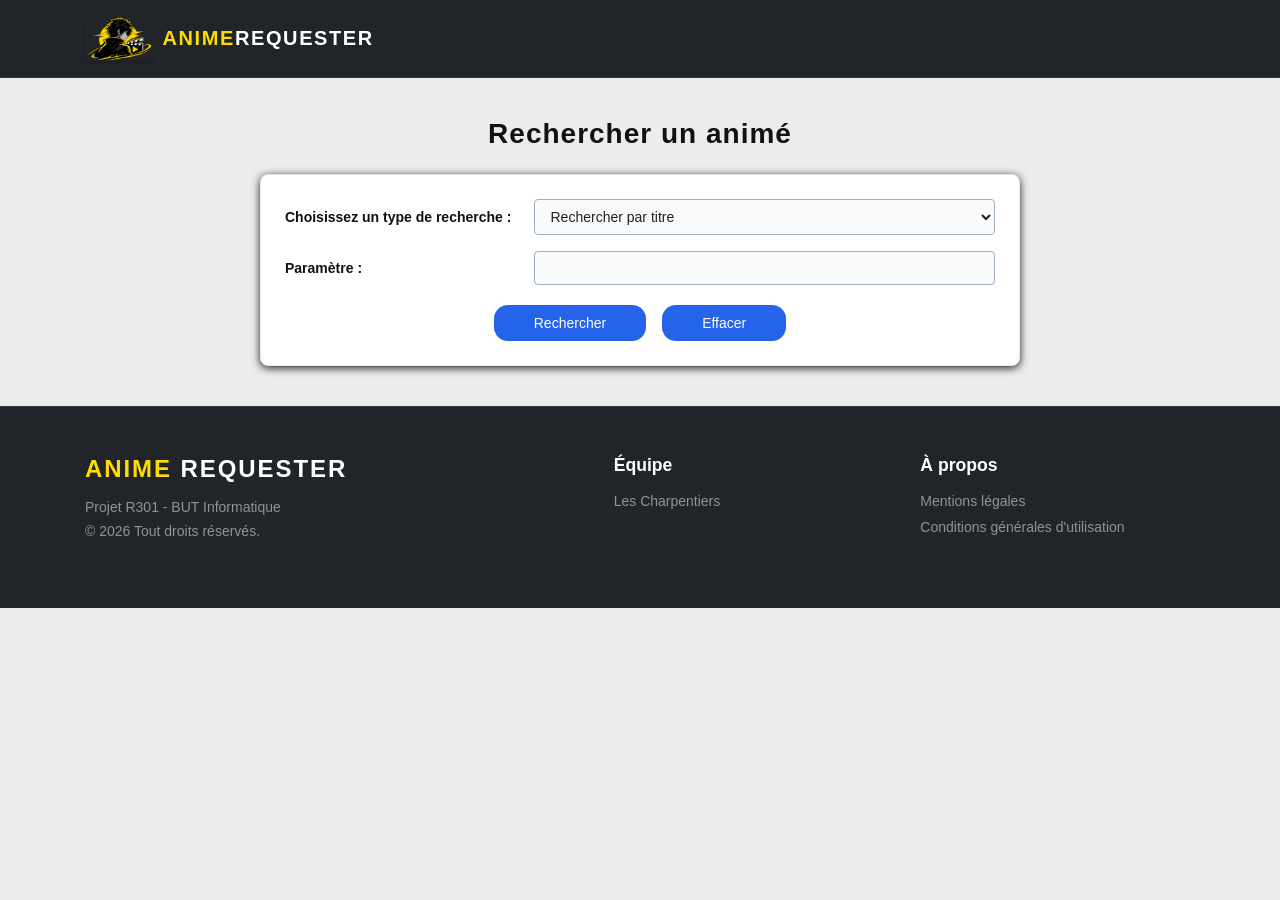
==== index.html @ c9d9cfc6 "feat: ID search" ====
<!DOCTYPE html>
<html lang="fr">

<head>
    <meta charset="UTF-8">
    <meta name="viewport" content="width=device-width, initial-scale=1.0">
    <title>AnimeRequester</title>
    <link rel="icon" type="image/png" href="favicon.png">
    <link rel="stylesheet" href="CSS/style.css">
    <script src="JS/script.js" defer></script>
</head>

<body>
    <nav class="topbar">
        <div class="topbar-container">
            <div class="topbar-logo">
                <a href="index.html">
                    <img src="favicon.png" alt="Logo">
                    <span>
                        <span class="topbar-title">Anime</span>Requester
                    </span>
                </a>
            </div>
        </div>
    </nav>

    <main class="container">
        <h1 class="main-title">Rechercher un animé</h1>
        <div class="form-card">
            <form>
                <div class="form-group">
                    <label for="search-type" class="form-label">Choisissez un type de recherche :</label>
                    <select id="search-type" class="form-control">
                        <option value="title">Rechercher par titre</option>
                        <option value="id">Rechercher par ID</option>
                        <option value="gender">Rechercher par genre</option>
                    </select>
                </div>

                <div class="form-group">
                    <label for="param" class="form-label">Paramètre :</label>
                    <input type="text" id="param" class="form-control">
                    <select id="genre" class="form-control" hidden>
                        <option value="">Choisissez un genre</option>
                    </select>
                </div>

                <div class="button-group">
                    <input type="submit" class="btn" id="searchBtn" value="Rechercher">
                    <input type="reset" class="btn" id="eraseBtn" value="Effacer">
                </div>
            </form>
        </div>
        <div id="resultBoard">
        </div>
    </main>
    <footer class="footer">
        <div class="footer-container">
            <div class="footer-row">
                <div class="footer-brand">
                    <h4>
                        <span>Anime</span> Requester
                    </h4>
                    <p class="footer-muted footer-small">
                        Projet R301 - BUT Informatique
                    </p>
                    <p class="footer-muted footer-small">
                        &copy; 2026 Tout droits réservés.
                    </p>
                </div>
            
                <div class="footer-column">
                    <h5>Équipe</h5>
                    <ul>
                        <li><a href="pages/charpentiers.html">Les Charpentiers</a></li>
                    </ul>
                </div>

                <div class="footer-column">
                    <h5>À propos</h5>
                    <ul>
                        <li><a href="pages/mentions-legales.html">Mentions légales</a></li>
                        <li><a href="pages/conditions-generales-utilisation.html">Conditions générales d'utilisation</a></li>
                    </ul>
                </div>
            </div>
        </div>
    </footer>
</body>

</html>
---- CSS/style.css ----
:root{
    --bg: #ececec;
    --text: #212121;
    --label: #111111;
    --title:#0F172A;
    --card-bg: #FFFFFF;
    --card-border:#E2E8F0;
    --input-bg:#F8FAFC; 
    --input-border: #A0AEC0;
    --input-focus-bg: #FFFFFF;
    --focus-border: #2563EB;
    --main-title:#111; 
    --button-mode: #0F172A;
    --text-button-mode:#FFFFFF;
}

body.dark {
    --bg: #212121;
    --text: #E6E8EB;
    --label: #F1F5F9;
    --title: #F8FAFC;
    --card-bg: #1C2026;
    --card-border: #2D343D;
    --input-bg: #14181D;
    --input-border: #4B5563;
    --input-focus-bg: #1C2026;
    --input-border: #4B5563;
    --main-title:#A0AEC0;
    --button-mode: #0F172A;
    --text-button-mode:#FFFFFF;
}

html,
body {
    margin: 0;
    min-height: 100%;
}

body {
    min-height: 100vh;

    background-color: var(--bg);
    color: #212121;

    transition: background-color 0.3s, color 0.3s;
}

body.dark {
    --bg: #121417;
    --text: #E6E8EB;
    --label: #F1F5F9;
}

button {
    margin: 20px;
    padding: 10px 20px;
}


* {
    margin: 0;
    padding: 0;
    box-sizing: border-box;
    font-family: Arial, Helvetica, sans-serif;
}

.container {
    max-width: 800px;
    margin: 40px auto;
    padding: 0px 20px;
}

.main-title {
    text-align: center;
    font-size: 28px;
    font-weight: bold;
    letter-spacing: 1px;
    margin-bottom: 24px;
    color:var(--main-title);
}

.form-card {
    background-color: var(--card-bg);
    border: 1px solid var(--card-border);
    border-radius: 8px;
    padding: 24px;
    box-shadow: 0px 2px 8px;
    margin-bottom: 20px;
}

.form-group {
    display: flex;
    align-items: center;
    justify-content: space-between;
    margin-bottom: 16px;
    gap: 20px;
}

.form-label {
    font-weight: bold;
    font-size: 14px;
    color: var(--label);
}

.form-control {
    width: 65%;
    padding: 8px 12px;
    font-size: 14px;
    border: 1px solid var(--input-border);
    border-radius: 4px;
    background-color: var(--input-bg);
    color: var(--text);
    outline: none;
}

.form-control:focus {
    border-color: var(--focus-border);
    background-color: var(--input-focus-bg);
}

.button-group {
    display: flex;
    justify-content: center;
    gap: 16px;
    margin-top: 20px;
}

.btn {
    background-color: var(--focus-border);
    color: #FFFFFF;
    border: none;
    padding: 10px 40px;
    font-size: 14px;
    cursor: pointer;
    border-radius: 14px;
    transition: background-color 0.2s;
}

.btn:hover {
    background-color: #1D4ED8;
}

.btn:active {
    transform: scale(0.95);
}

.result-card {
    background-color: var(--card-bg);
    border: 1px solid var(--card-border);
    border-radius: 8px;
    padding: 28px;
    box-shadow: 0px 2px 8px;
    display: flex;
    flex-direction: column;
    align-items: center;
    text-align: center;
}

.anime-title {
    font-size: 20px;
    font-weight: bold;
    color: var(--title);
    margin-bottom: 20px;
}

.anime-poster {
    width: 260px;
    height: 370px;
    border-radius: 4px;
    box-shadow: 0px 4px 10px;
    margin-bottom: 24px;
}

.anime-details {
    width: 100%;
    display: flex;
    flex-direction: column;
    gap: 14px;
    font-size: 14px;
    color: #1E293B;
}

.synopsis-text {
    text-align: justify;
    margin-bottom: 10px;
}

.anime-info-line {
    font-size: 15px;
}

.topbar {
    position: sticky;
    top: 0px;
    z-index: 1000;
    background-color: #212529;
    border-bottom: 1px solid rgba(108, 117, 125, 0.25);
    padding: 1rem 0px;
}

.topbar-container {
    position: relative;
    width: 100%;
    max-width: 1140px;
    margin: 0 auto;
    padding: 0 15px;
    display: flex;
    align-items: center;
    justify-content: space-between;
}

.topbar-logo {
    flex-shrink: 0;
}

.topbar-logo a {
    display: flex;
    align-items: center;
    color: white;
    text-decoration: none;
    font-size: 1.25rem;
    font-weight: 700;
    text-transform: uppercase;
    letter-spacing: 0.08em;
}

.topbar-logo img {
    width: auto;
    height: 45px;
    margin-right: 10px;
    border-radius: 4px;
    box-shadow: 0 2px 4px rgba(0, 0, 0, 0.2);
}

.topbar-title {
    color: rgb(255, 220, 0);
}

.topbar-content {
    display: flex;
    align-items: center;
    justify-content: flex-end;
    flex: 1;
    margin-left: 40px;
}

.topbar-nav {
    position: absolute;
    left: 50%;
    transform: translateX(-50%);
    display: flex;
    align-items: center;
    gap: 10px;
    margin: 0;
    padding: 0;
    list-style: none;
}

.topbar-nav li {
    position: relative;
}

.topbar-nav > li > a {
    display: flex;
    align-items: center;
    padding: 8px 14px;
    border-radius: 6px;
    color: rgba(255, 255, 255, 0.7);
    text-decoration: none;
    transition: color 0.2s ease, background-color 0.2s ease;
}

.topbar-nav > li > a:hover {
    color: white;
    background-color: rgba(255, 255, 255, 0.08);
}

.topbar-nav > li > a.active {
    color: white;
    background-color: rgba(255, 255, 255, 0.12);
}

.topbar-actions {
    display: flex;
    align-items: center;
    gap: 8px;
    margin-left: 20px;
}

.btn-top {
    display: inline-flex;
    align-items: center;
    justify-content: center;
    padding: 9px 14px;
    border-radius: 6px;
    font-size: 15px;
    font-weight: 600;
    text-decoration: none;
    transition: transform 0.3s ease, background-color 0.2s ease;
}

.btn-top:hover {
    transform: scale(1.07);
}

.btn-login {
    color: white;
    background-color: transparent;
    border: 1px solid transparent;
}

.btn-login:hover {
    background-color: rgba(255, 255, 255, 0.08);
}

.btn-register {
    color: white;
    background-color: rgb(210, 10, 40);
    border: 1px solid rgb(210, 10, 40);
}

.btn-register:hover {
    background-color: rgb(235, 20, 50);
}

.menu-toggle {
    display: none;
    width: 42px;
    height: 42px;
    padding: 8px;
    background: transparent;
    border: none;
    cursor: pointer;
}

.menu-toggle span {
    display: block;
    width: 100%;
    height: 2px;
    margin: 5px 0;
    background-color: white;
}

.footer {
    background-color: #212529;
    color: rgba(255, 255, 255, 0.5);
    border-top: 1px solid rgba(108, 117, 125, 0.25);
    padding: 3rem 0;
}

.footer-container {
    width: 100%;
    max-width: 1140px;
    margin: 0 auto;
    padding: 0 15px;
}

.footer-row {
    display: flex;
    flex-wrap: wrap;
    gap: 2rem;
}

.footer-brand {
    flex: 1 1 40%;
}

.footer-brand h4 {
    margin: 0 0 1rem;
    color: #fff;
    font-size: 1.5rem;
    font-weight: 700;
    text-transform: uppercase;
    letter-spacing: 0.08em;
}

.footer-brand h4 span {
    color: rgb(255, 220, 0);
}

.footer-muted {
    color: rgba(255, 255, 255, 0.5);
}

.footer-small {
    font-size: 0.875rem;
    margin-top: 0;
}

.footer-brand p {
    margin-bottom: 0.5rem;
}

.footer-column {
    flex: 1 1 20%;
    margin-bottom: 1rem;
}

.footer-column h5 {
    margin-top: 0;
    margin-bottom: 1rem;
    color: #fff;
    font-size: 1.1rem;
}

.footer-column ul {
    list-style: none;
    padding: 0;
    margin: 0;
}

.footer-column li {
    margin-bottom: 0.5rem;
}

.footer-column a {
    color: rgba(255, 255, 255, 0.5);
    font-size: 0.875rem;
    text-decoration: none;
    transition: color 0.2s ease;
}

.footer-column a:hover {
    color: #fff;
}

#theme-toggler {
    border-radius: 5%;
    background-color:var(--button-mode);
    color: var(--text-button-mode);
}

html,
body {
    margin: 0;
    min-height: 100%;
}

body {
    min-height: 100vh;

    background-color: var(--bg);
    color: #212121;

    transition: background-color 0.3s, color 0.3s;
}

button {
    margin: 20px;
    padding: 10px 20px;
}

body.dark .main-title,
body.dark .form-label,
body.dark .anime-title,
body.dark .anime-details {
    color: #ececec;
}

body.dark .form-card,
body.dark .result-card {
    background-color: #2A2A2A;
    border-color: #444;
}

body.dark .form-control {
    background-color: #333;
    border-color: #555;
    color: #ececec;
}

body.dark .form-control:focus {
    background-color: #3a3a3a;
}

body.dark .form-control::placeholder {
    color: #9CA3AF;
}
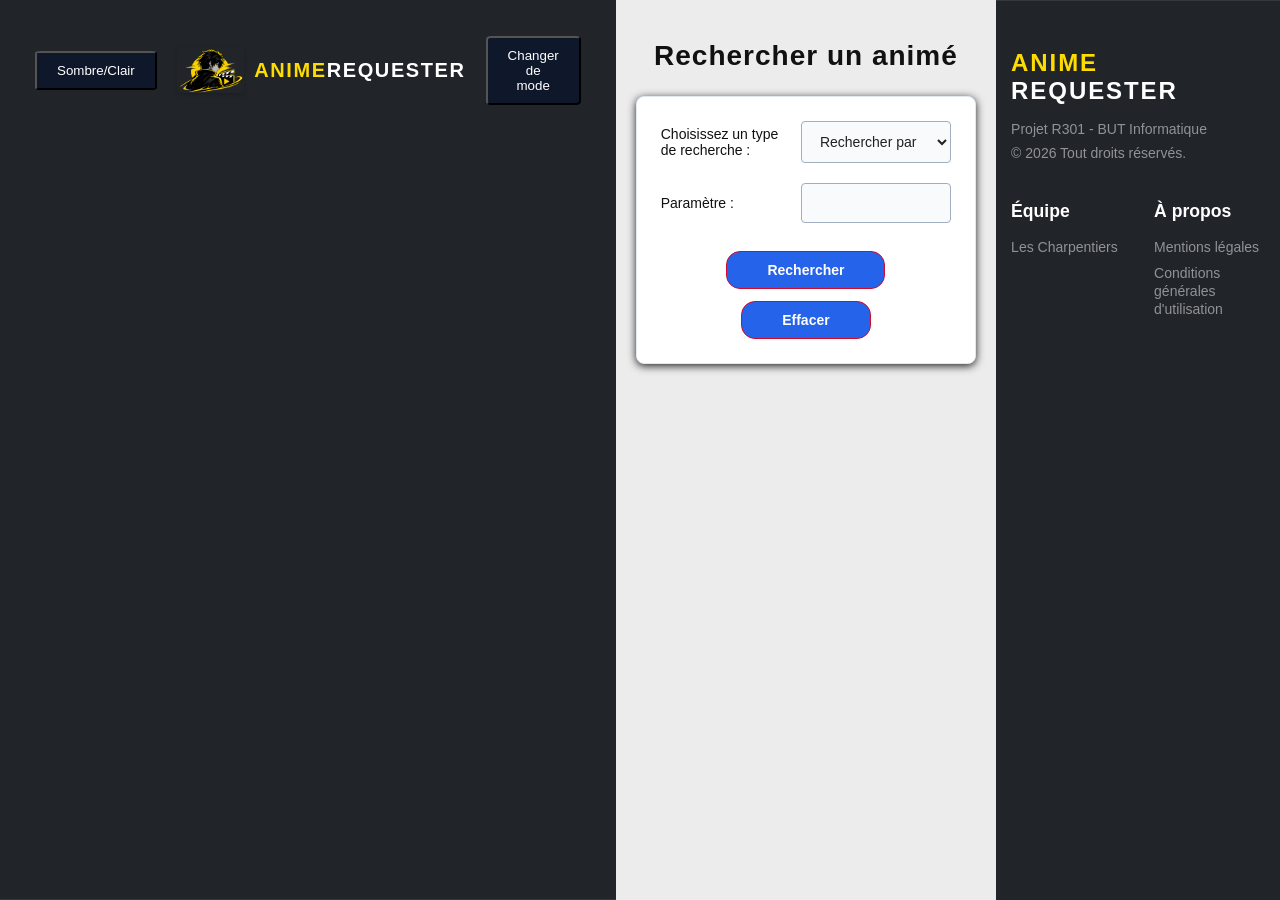
==== commit 9d1c5e52: "Merge branch 'feat/API' into modesombre" ====
--- a/index.html
+++ b/index.html
@@ -13,6 +13,7 @@
 <body>
     <nav class="topbar">
         <div class="topbar-container">
+            <button id ="theme-toggler">Sombre/Clair</button>
             <div class="topbar-logo">
                 <a href="index.html">
                     <img src="favicon.png" alt="Logo">
@@ -21,6 +22,7 @@
                     </span>
                 </a>
             </div>
+            <button id ="theme-toggler">Changer de mode</button>
         </div>
     </nav>
 
--- a/CSS/style.css
+++ b/CSS/style.css
@@ -38,7 +38,7 @@
 
 body {
     min-height: 100vh;
-
+    display: flex;
     background-color: var(--bg);
     color: #212121;
 
@@ -65,7 +65,8 @@
 }
 
 .container {
-    max-width: 800px;
+    flex: 1;
+    max-width: 1100px;
     margin: 40px auto;
     padding: 0px 20px;
 }
@@ -91,26 +92,34 @@
 .form-group {
     display: flex;
     align-items: center;
-    justify-content: space-between;
-    margin-bottom: 16px;
     gap: 20px;
+    margin-bottom: 20px;
 }
 
 .form-label {
-    font-weight: bold;
+    flex: 1;
+    color: #212529;
     font-size: 14px;
     color: var(--label);
 }
 
 .form-control {
-    width: 65%;
-    padding: 8px 12px;
+    flex: 1;
+    min-width: 0px;
+    padding: 11px 14px;
+    color: #212529;
+    background-color: #f8f9fa;
     font-size: 14px;
     border: 1px solid var(--input-border);
     border-radius: 4px;
     background-color: var(--input-bg);
     color: var(--text);
     outline: none;
+    transition: border-color 0.2s ease, box-shadow 0.2s ease, background-color 0.2s ease;
+}
+
+.form-control:hover {
+    border-color: #adb5bd;
 }
 
 .form-control:focus {
@@ -121,8 +130,9 @@
 .button-group {
     display: flex;
     justify-content: center;
-    gap: 16px;
-    margin-top: 20px;
+    flex-wrap: wrap;
+    gap: 12px;
+    margin-top: 28px;
 }
 
 .btn {
@@ -131,17 +141,24 @@
     border: none;
     padding: 10px 40px;
     font-size: 14px;
+    font-weight: 700;
+    border: 1px solid rgb(210, 10, 40);
+    border-radius: 8px;
     cursor: pointer;
     border-radius: 14px;
     transition: background-color 0.2s;
 }
 
 .btn:hover {
-    background-color: #1D4ED8;
+    background-color: rgb(180, 8, 34);
+    border-color: rgb(180, 8, 34);
+    box-shadow: 0px 4px 10px rgba(210, 10, 40, 0.18);
+    transform: translateY(-2px);
 }
 
 .btn:active {
-    transform: scale(0.95);
+    transform: scale(0.97);
+    box-shadow: none;
 }
 
 .result-card {
@@ -153,7 +170,9 @@
     display: flex;
     flex-direction: column;
     align-items: center;
+    padding: 32px;
     text-align: center;
+    margin-top: 20px;
 }
 
 .anime-title {
@@ -164,29 +183,46 @@
 }
 
 .anime-poster {
+    display: block;
     width: 260px;
+    max-width: 100%;
     height: 370px;
-    border-radius: 4px;
-    box-shadow: 0px 4px 10px;
-    margin-bottom: 24px;
+    margin-bottom: 28px;
+    border-radius: 10px;
+    box-shadow: 0px 8px 20px rgba(0, 0, 0, 0.15);
+    transition: transform 0.3s ease, box-shadow 0.3s ease;
+}
+
+.anime-poster:hover {
+    transform: translateY(-5px) scale(1.02);
+    box-shadow: 0 12px 26px rgba(0, 0, 0, 0.2);
 }
 
 .anime-details {
-    width: 100%;
     display: flex;
     flex-direction: column;
     gap: 14px;
+    width: 100%;
+    color: #495057;
     font-size: 14px;
-    color: #1E293B;
+    text-align: left;
+}
+
+.anime-info-line {
+    padding: 12px 14px;
+    background-color: #f8f9fa;
+    border: 1px solid #e9ecef;
+    border-radius: 8px;
+    color: #343a40;
+    font-size: 14px;
+    line-height: 1.6;
 }
 
 .synopsis-text {
+    margin-bottom: 10px;
+    color: #495057;
+    line-height: 1.8;
     text-align: justify;
-    margin-bottom: 10px;
-}
-
-.anime-info-line {
-    font-size: 15px;
 }
 
 .topbar {
@@ -202,15 +238,11 @@
     position: relative;
     width: 100%;
     max-width: 1140px;
-    margin: 0 auto;
-    padding: 0 15px;
+    margin: 0px auto;
+    padding: 0px 15px;
     display: flex;
     align-items: center;
     justify-content: space-between;
-}
-
-.topbar-logo {
-    flex-shrink: 0;
 }
 
 .topbar-logo a {
@@ -475,4 +507,45 @@
 
 body.dark .form-control::placeholder {
     color: #9CA3AF;
-}+}
+.result-card > img {
+    width: 260px;
+    max-width: 100%;
+    height: 370px;
+    object-fit: cover;
+    border-radius: 4px;
+    margin-bottom: 24px;
+}
+
+.result-card .MALBtn {
+    display: inline-flex;
+    align-items: center;
+    gap: 10px;
+    align-self: flex-start;
+    width: auto;
+    margin-top: 16px;
+    padding: 8px 16px;
+    background-color: #2E51A2;
+    border: none;
+    border-radius: 6px;
+    color: #FFFFFF;
+    text-decoration: none;
+}
+
+.result-card .MALBtn:hover {
+    background-color: #1F3A7A;
+}
+
+.MALBtn img {
+    width: 28px;
+    height: 28px;
+    margin: 0;
+    border-radius: 4px;
+}
+
+#loadBtn {
+    display: block;
+    margin: 24px auto;
+    padding: 12px 40px;
+}
+
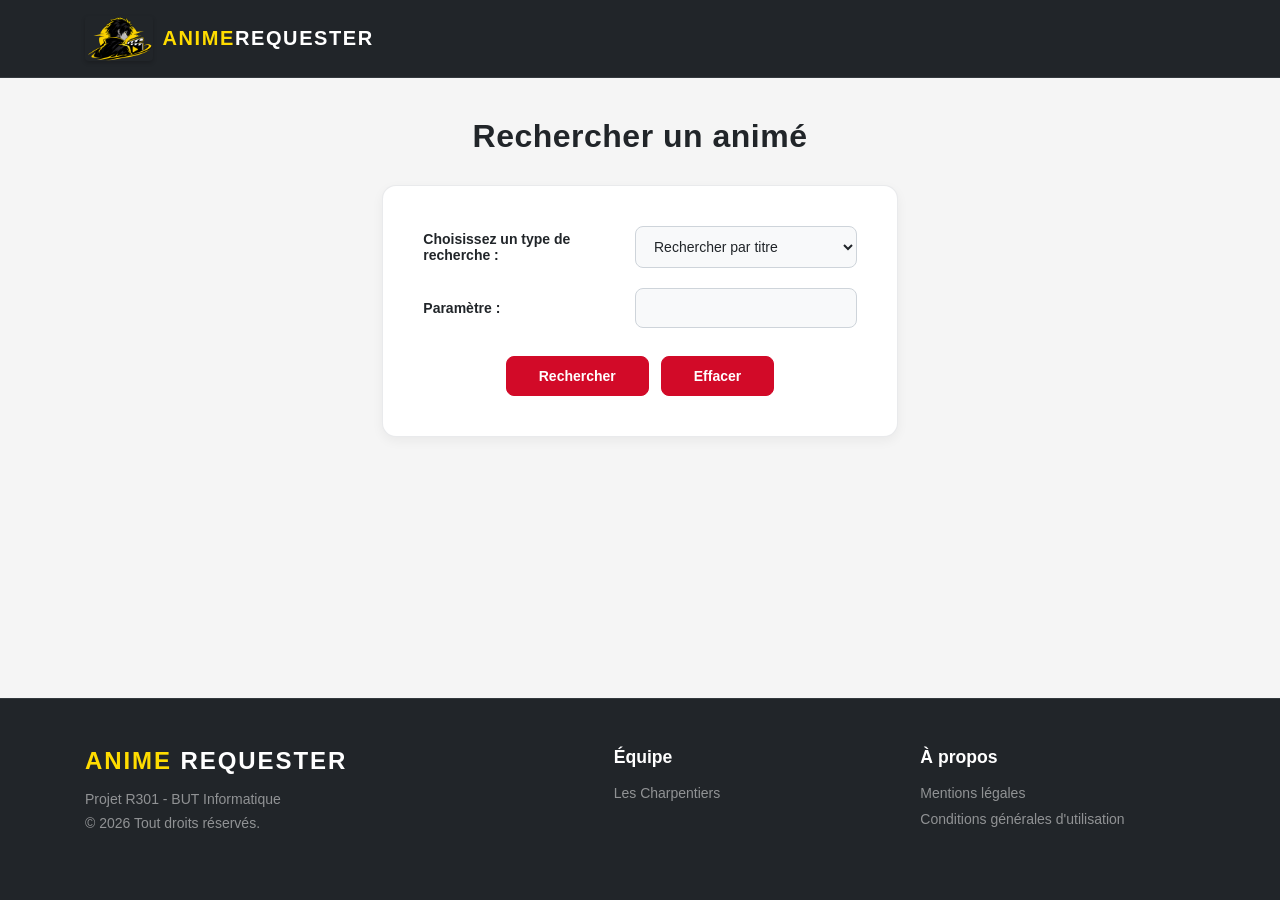
==== commit 939c12f2: "Revert "Modesombre"" ====
--- a/index.html
+++ b/index.html
@@ -13,7 +13,6 @@
 <body>
     <nav class="topbar">
         <div class="topbar-container">
-            <button id ="theme-toggler">Sombre/Clair</button>
             <div class="topbar-logo">
                 <a href="index.html">
                     <img src="favicon.png" alt="Logo">
@@ -22,7 +21,6 @@
                     </span>
                 </a>
             </div>
-            <button id ="theme-toggler">Changer de mode</button>
         </div>
     </nav>
 
--- a/CSS/style.css
+++ b/CSS/style.css
@@ -1,62 +1,3 @@
-:root{
-    --bg: #ececec;
-    --text: #212121;
-    --label: #111111;
-    --title:#0F172A;
-    --card-bg: #FFFFFF;
-    --card-border:#E2E8F0;
-    --input-bg:#F8FAFC; 
-    --input-border: #A0AEC0;
-    --input-focus-bg: #FFFFFF;
-    --focus-border: #2563EB;
-    --main-title:#111; 
-    --button-mode: #0F172A;
-    --text-button-mode:#FFFFFF;
-}
-
-body.dark {
-    --bg: #212121;
-    --text: #E6E8EB;
-    --label: #F1F5F9;
-    --title: #F8FAFC;
-    --card-bg: #1C2026;
-    --card-border: #2D343D;
-    --input-bg: #14181D;
-    --input-border: #4B5563;
-    --input-focus-bg: #1C2026;
-    --input-border: #4B5563;
-    --main-title:#A0AEC0;
-    --button-mode: #0F172A;
-    --text-button-mode:#FFFFFF;
-}
-
-html,
-body {
-    margin: 0;
-    min-height: 100%;
-}
-
-body {
-    min-height: 100vh;
-    display: flex;
-    background-color: var(--bg);
-    color: #212121;
-
-    transition: background-color 0.3s, color 0.3s;
-}
-
-body.dark {
-    --bg: #121417;
-    --text: #E6E8EB;
-    --label: #F1F5F9;
-}
-
-button {
-    margin: 20px;
-    padding: 10px 20px;
-}
-
-
 * {
     margin: 0;
     padding: 0;
@@ -64,6 +5,13 @@
     font-family: Arial, Helvetica, sans-serif;
 }
 
+body {
+    background-color: #F5F5F5;
+    display: flex;
+    flex-direction: column;
+    min-height: 100vh;
+}
+
 .container {
     flex: 1;
     max-width: 1100px;
@@ -73,20 +21,29 @@
 
 .main-title {
     text-align: center;
-    font-size: 28px;
-    font-weight: bold;
-    letter-spacing: 1px;
-    margin-bottom: 24px;
-    color:var(--main-title);
+    font-size: 32px;
+    font-weight: 700;
+    letter-spacing: 0.5px;
+    margin-bottom: 30px;
+    color: #212529;
+}
+
+.form-card,
+.result-card {
+    background-color: #ffffff;
+    border: 1px solid rgba(108, 117, 125, 0.15);
+    border-radius: 14px;
+    box-shadow: 0px 4px 12px rgba(0, 0, 0, 0.05);
 }
 
 .form-card {
-    background-color: var(--card-bg);
-    border: 1px solid var(--card-border);
-    border-radius: 8px;
-    padding: 24px;
-    box-shadow: 0px 2px 8px;
-    margin-bottom: 20px;
+    padding: 40px;
+    margin-bottom: 25px;
+    transition: box-shadow 0.3s ease;
+}
+
+.form-card:hover {
+    box-shadow: 0px 8px 20px rgba(0, 0, 0, 0.07);
 }
 
 .form-group {
@@ -100,7 +57,7 @@
     flex: 1;
     color: #212529;
     font-size: 14px;
-    color: var(--label);
+    font-weight: 700;
 }
 
 .form-control {
@@ -110,10 +67,8 @@
     color: #212529;
     background-color: #f8f9fa;
     font-size: 14px;
-    border: 1px solid var(--input-border);
-    border-radius: 4px;
-    background-color: var(--input-bg);
-    color: var(--text);
+    border: 1px solid #ced4da;
+    border-radius: 8px;
     outline: none;
     transition: border-color 0.2s ease, box-shadow 0.2s ease, background-color 0.2s ease;
 }
@@ -123,8 +78,9 @@
 }
 
 .form-control:focus {
-    border-color: var(--focus-border);
-    background-color: var(--input-focus-bg);
+    background-color: #ffffff;
+    border-color: rgb(210, 10, 40);
+    box-shadow: 0px 0px 0px 3px rgba(210, 10, 40, 0.12);
 }
 
 .button-group {
@@ -136,17 +92,18 @@
 }
 
 .btn {
-    background-color: var(--focus-border);
-    color: #FFFFFF;
-    border: none;
-    padding: 10px 40px;
+    display: inline-flex;
+    align-items: center;
+    justify-content: center;
+    padding: 11px 32px;
+    color: #ffffff;
+    background-color: rgb(210, 10, 40);
     font-size: 14px;
     font-weight: 700;
     border: 1px solid rgb(210, 10, 40);
     border-radius: 8px;
     cursor: pointer;
-    border-radius: 14px;
-    transition: background-color 0.2s;
+    transition: background-color 0.2s ease, border-color 0.2s ease, transform 0.2s ease, box-shadow 0.2s ease;
 }
 
 .btn:hover {
@@ -162,11 +119,6 @@
 }
 
 .result-card {
-    background-color: var(--card-bg);
-    border: 1px solid var(--card-border);
-    border-radius: 8px;
-    padding: 28px;
-    box-shadow: 0px 2px 8px;
     display: flex;
     flex-direction: column;
     align-items: center;
@@ -176,10 +128,11 @@
 }
 
 .anime-title {
-    font-size: 20px;
-    font-weight: bold;
-    color: var(--title);
-    margin-bottom: 20px;
+    margin-bottom: 24px;
+    color: #212529;
+    font-size: 24px;
+    font-weight: 700;
+    line-height: 1.4;
 }
 
 .anime-poster {
@@ -456,58 +409,6 @@
     color: #fff;
 }
 
-#theme-toggler {
-    border-radius: 5%;
-    background-color:var(--button-mode);
-    color: var(--text-button-mode);
-}
-
-html,
-body {
-    margin: 0;
-    min-height: 100%;
-}
-
-body {
-    min-height: 100vh;
-
-    background-color: var(--bg);
-    color: #212121;
-
-    transition: background-color 0.3s, color 0.3s;
-}
-
-button {
-    margin: 20px;
-    padding: 10px 20px;
-}
-
-body.dark .main-title,
-body.dark .form-label,
-body.dark .anime-title,
-body.dark .anime-details {
-    color: #ececec;
-}
-
-body.dark .form-card,
-body.dark .result-card {
-    background-color: #2A2A2A;
-    border-color: #444;
-}
-
-body.dark .form-control {
-    background-color: #333;
-    border-color: #555;
-    color: #ececec;
-}
-
-body.dark .form-control:focus {
-    background-color: #3a3a3a;
-}
-
-body.dark .form-control::placeholder {
-    color: #9CA3AF;
-}
 .result-card > img {
     width: 260px;
     max-width: 100%;
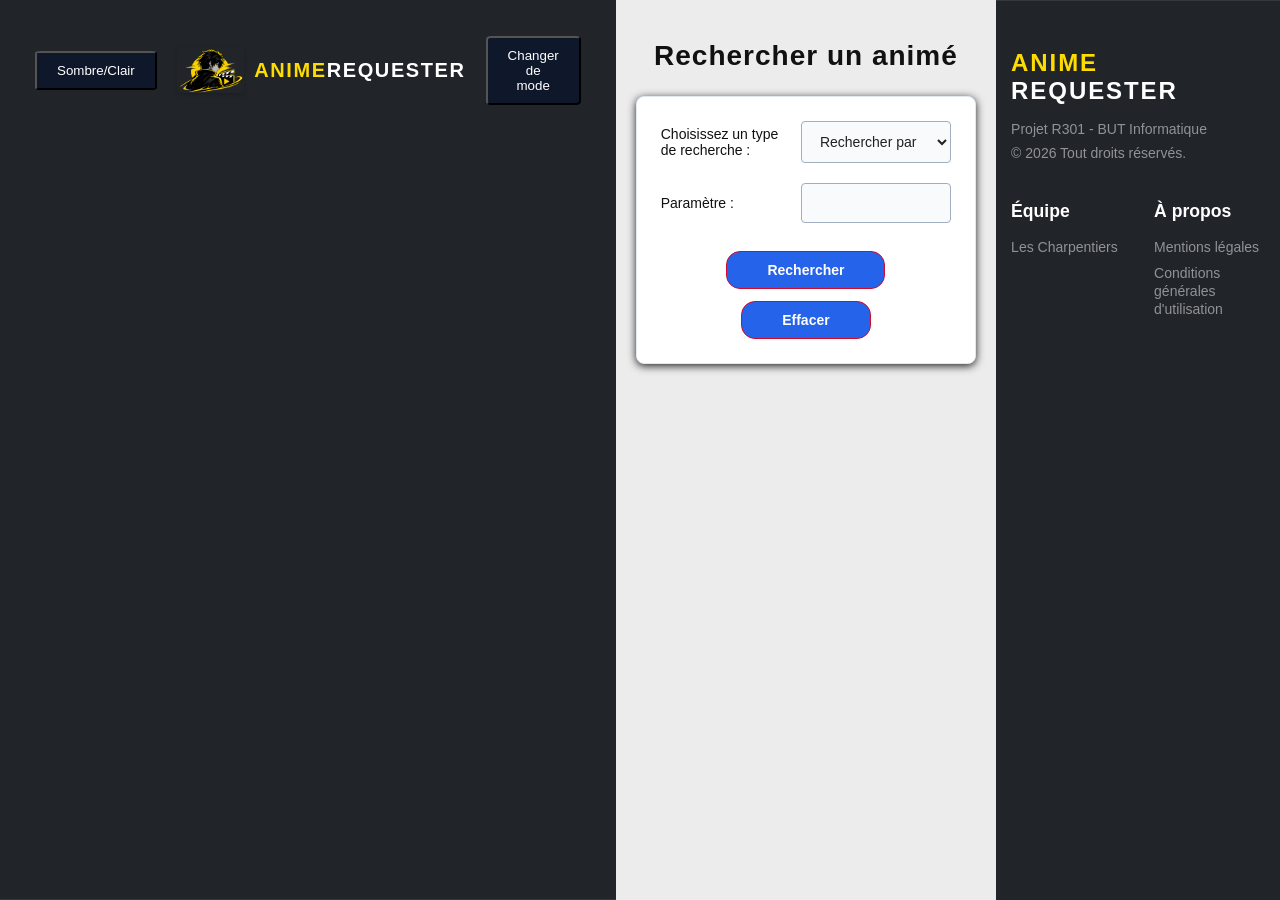
==== commit 33824496: "Merge 9d1c5e522aa29df3f53705778ff974170cb9b86b into 52f687c92e055da8100c2df7bd0aa670bbbe00e3" ====
--- a/index.html
+++ b/index.html
@@ -13,6 +13,7 @@
 <body>
     <nav class="topbar">
         <div class="topbar-container">
+            <button id ="theme-toggler">Sombre/Clair</button>
             <div class="topbar-logo">
                 <a href="index.html">
                     <img src="favicon.png" alt="Logo">
@@ -21,6 +22,7 @@
                     </span>
                 </a>
             </div>
+            <button id ="theme-toggler">Changer de mode</button>
         </div>
     </nav>
 
--- a/CSS/style.css
+++ b/CSS/style.css
@@ -1,3 +1,62 @@
+:root{
+    --bg: #ececec;
+    --text: #212121;
+    --label: #111111;
+    --title:#0F172A;
+    --card-bg: #FFFFFF;
+    --card-border:#E2E8F0;
+    --input-bg:#F8FAFC; 
+    --input-border: #A0AEC0;
+    --input-focus-bg: #FFFFFF;
+    --focus-border: #2563EB;
+    --main-title:#111; 
+    --button-mode: #0F172A;
+    --text-button-mode:#FFFFFF;
+}
+
+body.dark {
+    --bg: #212121;
+    --text: #E6E8EB;
+    --label: #F1F5F9;
+    --title: #F8FAFC;
+    --card-bg: #1C2026;
+    --card-border: #2D343D;
+    --input-bg: #14181D;
+    --input-border: #4B5563;
+    --input-focus-bg: #1C2026;
+    --input-border: #4B5563;
+    --main-title:#A0AEC0;
+    --button-mode: #0F172A;
+    --text-button-mode:#FFFFFF;
+}
+
+html,
+body {
+    margin: 0;
+    min-height: 100%;
+}
+
+body {
+    min-height: 100vh;
+    display: flex;
+    background-color: var(--bg);
+    color: #212121;
+
+    transition: background-color 0.3s, color 0.3s;
+}
+
+body.dark {
+    --bg: #121417;
+    --text: #E6E8EB;
+    --label: #F1F5F9;
+}
+
+button {
+    margin: 20px;
+    padding: 10px 20px;
+}
+
+
 * {
     margin: 0;
     padding: 0;
@@ -5,13 +64,6 @@
     font-family: Arial, Helvetica, sans-serif;
 }
 
-body {
-    background-color: #F5F5F5;
-    display: flex;
-    flex-direction: column;
-    min-height: 100vh;
-}
-
 .container {
     flex: 1;
     max-width: 1100px;
@@ -21,29 +73,20 @@
 
 .main-title {
     text-align: center;
-    font-size: 32px;
-    font-weight: 700;
-    letter-spacing: 0.5px;
-    margin-bottom: 30px;
-    color: #212529;
-}
-
-.form-card,
-.result-card {
-    background-color: #ffffff;
-    border: 1px solid rgba(108, 117, 125, 0.15);
-    border-radius: 14px;
-    box-shadow: 0px 4px 12px rgba(0, 0, 0, 0.05);
+    font-size: 28px;
+    font-weight: bold;
+    letter-spacing: 1px;
+    margin-bottom: 24px;
+    color:var(--main-title);
 }
 
 .form-card {
-    padding: 40px;
-    margin-bottom: 25px;
-    transition: box-shadow 0.3s ease;
-}
-
-.form-card:hover {
-    box-shadow: 0px 8px 20px rgba(0, 0, 0, 0.07);
+    background-color: var(--card-bg);
+    border: 1px solid var(--card-border);
+    border-radius: 8px;
+    padding: 24px;
+    box-shadow: 0px 2px 8px;
+    margin-bottom: 20px;
 }
 
 .form-group {
@@ -57,7 +100,7 @@
     flex: 1;
     color: #212529;
     font-size: 14px;
-    font-weight: 700;
+    color: var(--label);
 }
 
 .form-control {
@@ -67,8 +110,10 @@
     color: #212529;
     background-color: #f8f9fa;
     font-size: 14px;
-    border: 1px solid #ced4da;
-    border-radius: 8px;
+    border: 1px solid var(--input-border);
+    border-radius: 4px;
+    background-color: var(--input-bg);
+    color: var(--text);
     outline: none;
     transition: border-color 0.2s ease, box-shadow 0.2s ease, background-color 0.2s ease;
 }
@@ -78,9 +123,8 @@
 }
 
 .form-control:focus {
-    background-color: #ffffff;
-    border-color: rgb(210, 10, 40);
-    box-shadow: 0px 0px 0px 3px rgba(210, 10, 40, 0.12);
+    border-color: var(--focus-border);
+    background-color: var(--input-focus-bg);
 }
 
 .button-group {
@@ -92,18 +136,17 @@
 }
 
 .btn {
-    display: inline-flex;
-    align-items: center;
-    justify-content: center;
-    padding: 11px 32px;
-    color: #ffffff;
-    background-color: rgb(210, 10, 40);
+    background-color: var(--focus-border);
+    color: #FFFFFF;
+    border: none;
+    padding: 10px 40px;
     font-size: 14px;
     font-weight: 700;
     border: 1px solid rgb(210, 10, 40);
     border-radius: 8px;
     cursor: pointer;
-    transition: background-color 0.2s ease, border-color 0.2s ease, transform 0.2s ease, box-shadow 0.2s ease;
+    border-radius: 14px;
+    transition: background-color 0.2s;
 }
 
 .btn:hover {
@@ -119,6 +162,11 @@
 }
 
 .result-card {
+    background-color: var(--card-bg);
+    border: 1px solid var(--card-border);
+    border-radius: 8px;
+    padding: 28px;
+    box-shadow: 0px 2px 8px;
     display: flex;
     flex-direction: column;
     align-items: center;
@@ -128,11 +176,10 @@
 }
 
 .anime-title {
-    margin-bottom: 24px;
-    color: #212529;
-    font-size: 24px;
-    font-weight: 700;
-    line-height: 1.4;
+    font-size: 20px;
+    font-weight: bold;
+    color: var(--title);
+    margin-bottom: 20px;
 }
 
 .anime-poster {
@@ -409,6 +456,58 @@
     color: #fff;
 }
 
+#theme-toggler {
+    border-radius: 5%;
+    background-color:var(--button-mode);
+    color: var(--text-button-mode);
+}
+
+html,
+body {
+    margin: 0;
+    min-height: 100%;
+}
+
+body {
+    min-height: 100vh;
+
+    background-color: var(--bg);
+    color: #212121;
+
+    transition: background-color 0.3s, color 0.3s;
+}
+
+button {
+    margin: 20px;
+    padding: 10px 20px;
+}
+
+body.dark .main-title,
+body.dark .form-label,
+body.dark .anime-title,
+body.dark .anime-details {
+    color: #ececec;
+}
+
+body.dark .form-card,
+body.dark .result-card {
+    background-color: #2A2A2A;
+    border-color: #444;
+}
+
+body.dark .form-control {
+    background-color: #333;
+    border-color: #555;
+    color: #ececec;
+}
+
+body.dark .form-control:focus {
+    background-color: #3a3a3a;
+}
+
+body.dark .form-control::placeholder {
+    color: #9CA3AF;
+}
 .result-card > img {
     width: 260px;
     max-width: 100%;
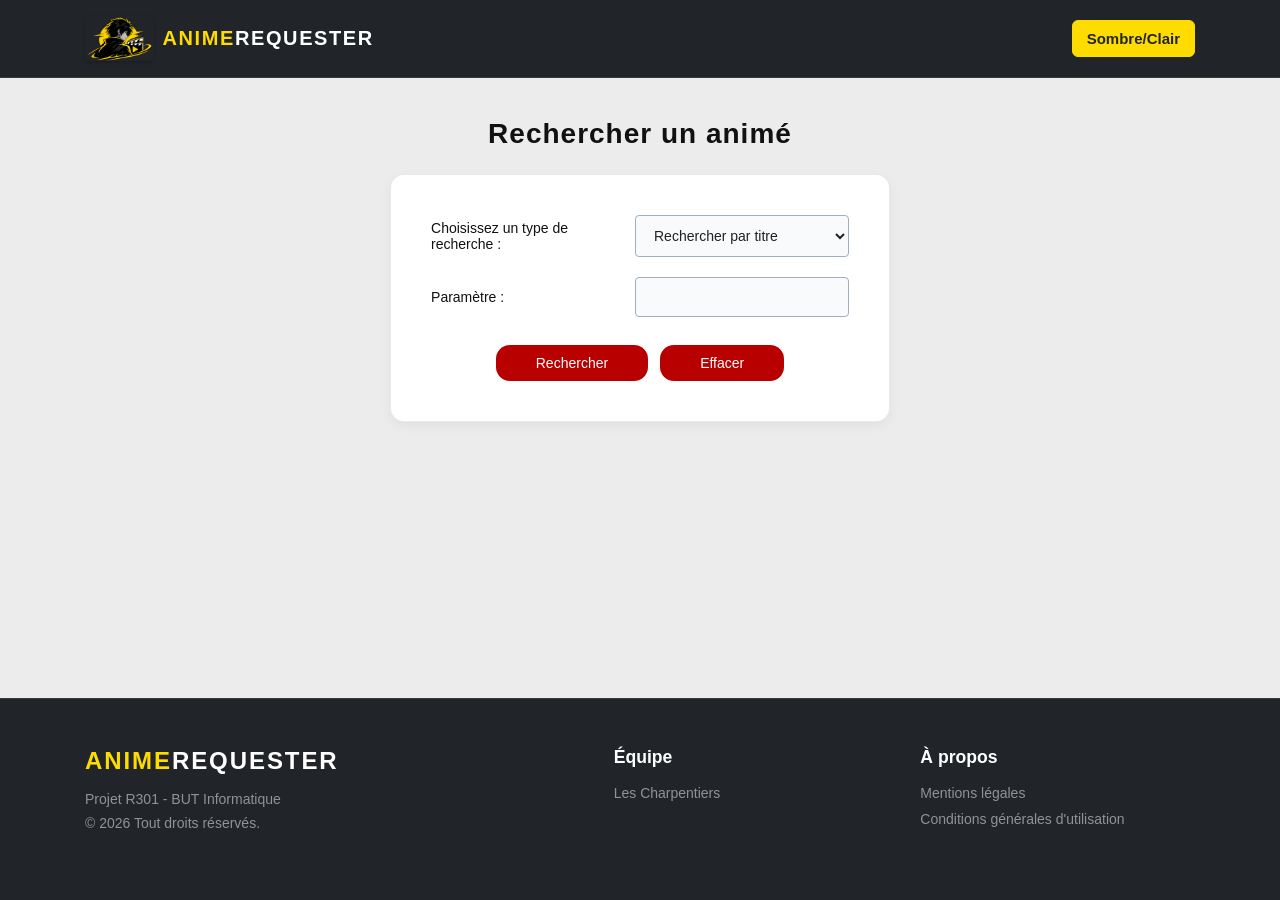
==== commit 085da773: "fix: dark mode, erase button, CSS" ====
--- a/index.html
+++ b/index.html
@@ -8,12 +8,12 @@
     <link rel="icon" type="image/png" href="favicon.png">
     <link rel="stylesheet" href="CSS/style.css">
     <script src="JS/script.js" defer></script>
+    <script src="JS/theme.js" defer></script>
 </head>
 
 <body>
     <nav class="topbar">
         <div class="topbar-container">
-            <button id ="theme-toggler">Sombre/Clair</button>
             <div class="topbar-logo">
                 <a href="index.html">
                     <img src="favicon.png" alt="Logo">
@@ -22,7 +22,9 @@
                     </span>
                 </a>
             </div>
-            <button id ="theme-toggler">Changer de mode</button>
+            <div class="topbar-actions">
+                <button id="theme-toggler" class="btn-top btn-theme" type="button">Sombre/Clair</button>
+            </div>
         </div>
     </nav>
 
@@ -43,7 +45,7 @@
                     <label for="param" class="form-label">Paramètre :</label>
                     <input type="text" id="param" class="form-control">
                     <select id="genre" class="form-control" hidden>
-                        <option value="">Choisissez un genre</option>
+                        <option value="0">Choisissez un genre</option>
                     </select>
                 </div>
 
@@ -61,7 +63,7 @@
             <div class="footer-row">
                 <div class="footer-brand">
                     <h4>
-                        <span>Anime</span> Requester
+                        <span>Anime</span>Requester
                     </h4>
                     <p class="footer-muted footer-small">
                         Projet R301 - BUT Informatique
--- a/CSS/style.css
+++ b/CSS/style.css
@@ -8,40 +8,19 @@
     --input-bg:#F8FAFC; 
     --input-border: #A0AEC0;
     --input-focus-bg: #FFFFFF;
-    --focus-border: #2563EB;
+    --focus-border: #b90000;
     --main-title:#111; 
     --button-mode: #0F172A;
     --text-button-mode:#FFFFFF;
 }
 
-body.dark {
-    --bg: #212121;
-    --text: #E6E8EB;
-    --label: #F1F5F9;
-    --title: #F8FAFC;
-    --card-bg: #1C2026;
-    --card-border: #2D343D;
-    --input-bg: #14181D;
-    --input-border: #4B5563;
-    --input-focus-bg: #1C2026;
-    --input-border: #4B5563;
-    --main-title:#A0AEC0;
-    --button-mode: #0F172A;
-    --text-button-mode:#FFFFFF;
-}
-
 html,
 body {
-    margin: 0;
-    min-height: 100%;
-}
-
-body {
     min-height: 100vh;
     display: flex;
+    flex-direction: column;
     background-color: var(--bg);
     color: #212121;
-
     transition: background-color 0.3s, color 0.3s;
 }
 
@@ -80,13 +59,22 @@
     color:var(--main-title);
 }
 
+.form-card,
+.result-card {
+    background-color: #ffffff;
+    border: 1px solid rgba(108, 117, 125, 0.15);
+    border-radius: 14px;
+    box-shadow: 0px 4px 12px rgba(0, 0, 0, 0.05);
+}
+
 .form-card {
-    background-color: var(--card-bg);
-    border: 1px solid var(--card-border);
-    border-radius: 8px;
-    padding: 24px;
-    box-shadow: 0px 2px 8px;
-    margin-bottom: 20px;
+    padding: 40px;
+    margin-bottom: 25px;
+    transition: box-shadow 0.3s ease;
+}
+
+.form-card:hover {
+    box-shadow: 0px 8px 20px rgba(0, 0, 0, 0.07);
 }
 
 .form-group {
@@ -141,24 +129,17 @@
     border: none;
     padding: 10px 40px;
     font-size: 14px;
-    font-weight: 700;
-    border: 1px solid rgb(210, 10, 40);
-    border-radius: 8px;
     cursor: pointer;
     border-radius: 14px;
     transition: background-color 0.2s;
 }
 
 .btn:hover {
-    background-color: rgb(180, 8, 34);
-    border-color: rgb(180, 8, 34);
-    box-shadow: 0px 4px 10px rgba(210, 10, 40, 0.18);
-    transform: translateY(-2px);
+    background-color: #7e0808;
 }
 
 .btn:active {
     transform: scale(0.97);
-    box-shadow: none;
 }
 
 .result-card {
@@ -456,10 +437,16 @@
     color: #fff;
 }
 
-#theme-toggler {
-    border-radius: 5%;
-    background-color:var(--button-mode);
-    color: var(--text-button-mode);
+.btn-theme {
+    margin: 0;
+    color: #212529;
+    background-color: rgb(255, 220, 0);
+    border: 1px solid rgb(255, 220, 0);
+    cursor: pointer;
+}
+
+.btn-theme:hover {
+    background-color: rgb(255, 232, 80);
 }
 
 html,
@@ -549,3 +536,46 @@
     padding: 12px 40px;
 }
 
+body.dark .page-header h1,
+body.dark .page-header p,
+body.dark .legal-card h2,
+body.dark .details-list strong {
+    color: #ffffff;
+}
+
+body.dark .legal-card,
+body.dark .anime-info-line {
+    background: #2A2A2A;
+    border-color: #444;
+}
+
+body.dark .legal-card p,
+body.dark .legal-card li,
+body.dark .details-list li,
+body.dark .synopsis-text,
+body.dark .anime-info-text,
+body.dark .muted {
+    color: #ececec;
+}
+
+body.dark .detail-icon {
+    background-color: #3a3a3a;
+}
+
+.error {
+    margin-top: 20px;
+    padding: 16px;
+    color: #b00020;
+    background-color: #fdecee;
+    border: 1px solid #f5c2c7;
+    border-radius: 8px;
+    font-size: 20px;
+    font-weight: 700;
+    text-align: center;
+}
+
+body.dark .error {
+    color: #ff8a8a;
+    background-color: #3a2326;
+    border-color: #7a3b41;
+}
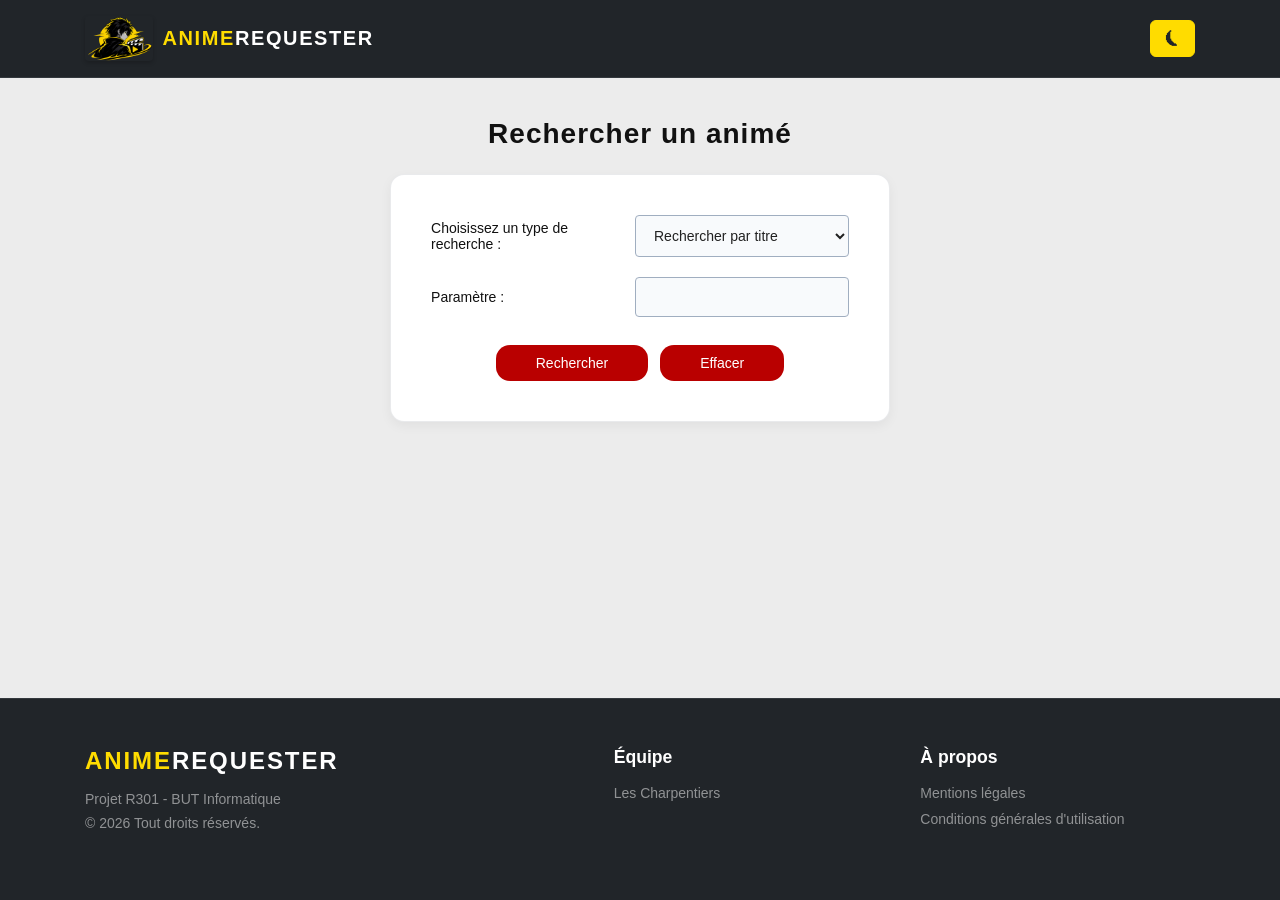
==== commit 35547892: "fix:navbar and theme-toggler" ====
--- a/index.html
+++ b/index.html
@@ -23,7 +23,7 @@
                 </a>
             </div>
             <div class="topbar-actions">
-                <button id="theme-toggler" class="btn-top btn-theme" type="button">Sombre/Clair</button>
+                <button id="theme-toggler" class="btn-top btn-theme" type="button">⏾</button>
             </div>
         </div>
     </nav>
--- a/CSS/style.css
+++ b/CSS/style.css
@@ -22,6 +22,7 @@
     background-color: var(--bg);
     color: #212121;
     transition: background-color 0.3s, color 0.3s;
+    overflow-x: hidden;
 }
 
 body.dark {
@@ -310,6 +311,7 @@
     font-weight: 600;
     text-decoration: none;
     transition: transform 0.3s ease, background-color 0.2s ease;
+    flex-shrink: 0;
 }
 
 .btn-top:hover {
@@ -536,6 +538,71 @@
     padding: 12px 40px;
 }
 
+@media (max-width: 768px) {
+    .container {
+        margin: 24px auto;
+        padding: 0 16px;
+    }
+
+    .main-title{
+        font-size: 24px;
+    }
+
+    .form-card {
+        padding: 24px 20px;
+    }
+
+    .form-group {
+        flex-direction: column;
+        align-items: stretch;
+        gap: 8px;
+    }
+
+    .result-card {
+        padding: 20px;
+    }
+
+    .anime-title {
+        font-size: 20px;
+    }
+
+    .footer-brand,
+    .footer-column {
+        flex: 1 1 100%;
+    }
+
+    .btn-top {
+        padding: 8px 12px;
+        font-size: 14px;
+    }
+
+    .topbar-container {
+        gap:12px; 
+    }
+
+    .topbar-logo a {
+        font-size: 15px;
+        letter-spacing: 0.6px;
+    }
+
+    .topbar-logo img {
+        height: 36px;
+    }
+
+    .topbar-content {
+        margin-left: 0;
+        flex: 0 0 auto;
+    }
+
+    .topbar-actions {
+        margin-left: 0;
+        flex-shrink: 0;
+    }
+
+
+
+}
+
 body.dark .page-header h1,
 body.dark .page-header p,
 body.dark .legal-card h2,
@@ -578,4 +645,4 @@
     color: #ff8a8a;
     background-color: #3a2326;
     border-color: #7a3b41;
-}+}
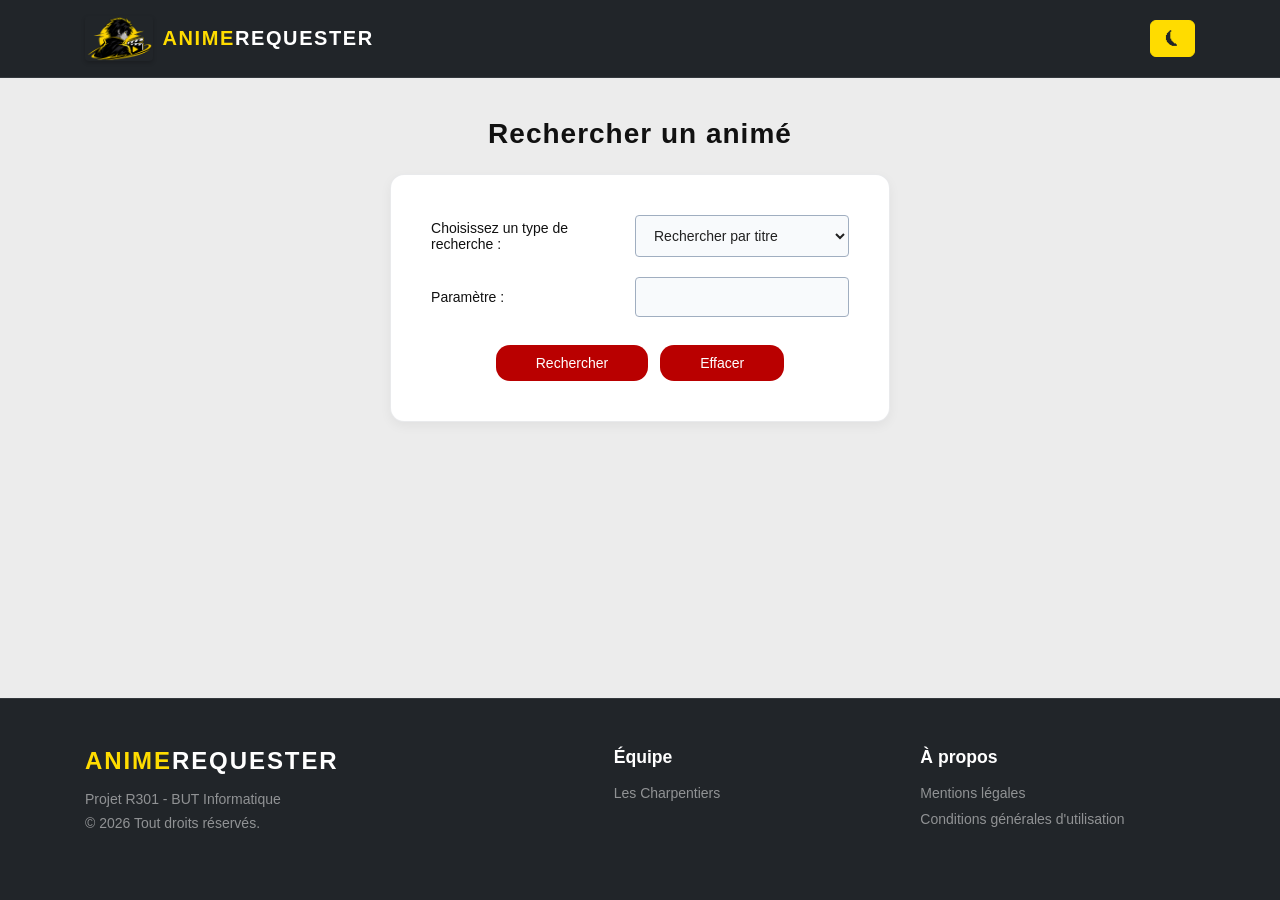
==== commit 16dec1c3: "fix: matching W3C critere" ====
--- a/index.html
+++ b/index.html
@@ -62,9 +62,9 @@
         <div class="footer-container">
             <div class="footer-row">
                 <div class="footer-brand">
-                    <h4>
+                    <h2>
                         <span>Anime</span>Requester
-                    </h4>
+                    </h2>
                     <p class="footer-muted footer-small">
                         Projet R301 - BUT Informatique
                     </p>
--- a/CSS/style.css
+++ b/CSS/style.css
@@ -380,7 +380,7 @@
     flex: 1 1 40%;
 }
 
-.footer-brand h4 {
+.footer-brand h2 {
     margin: 0 0 1rem;
     color: #fff;
     font-size: 1.5rem;
@@ -389,7 +389,7 @@
     letter-spacing: 0.08em;
 }
 
-.footer-brand h4 span {
+.footer-brand h2 span {
     color: rgb(255, 220, 0);
 }
 
